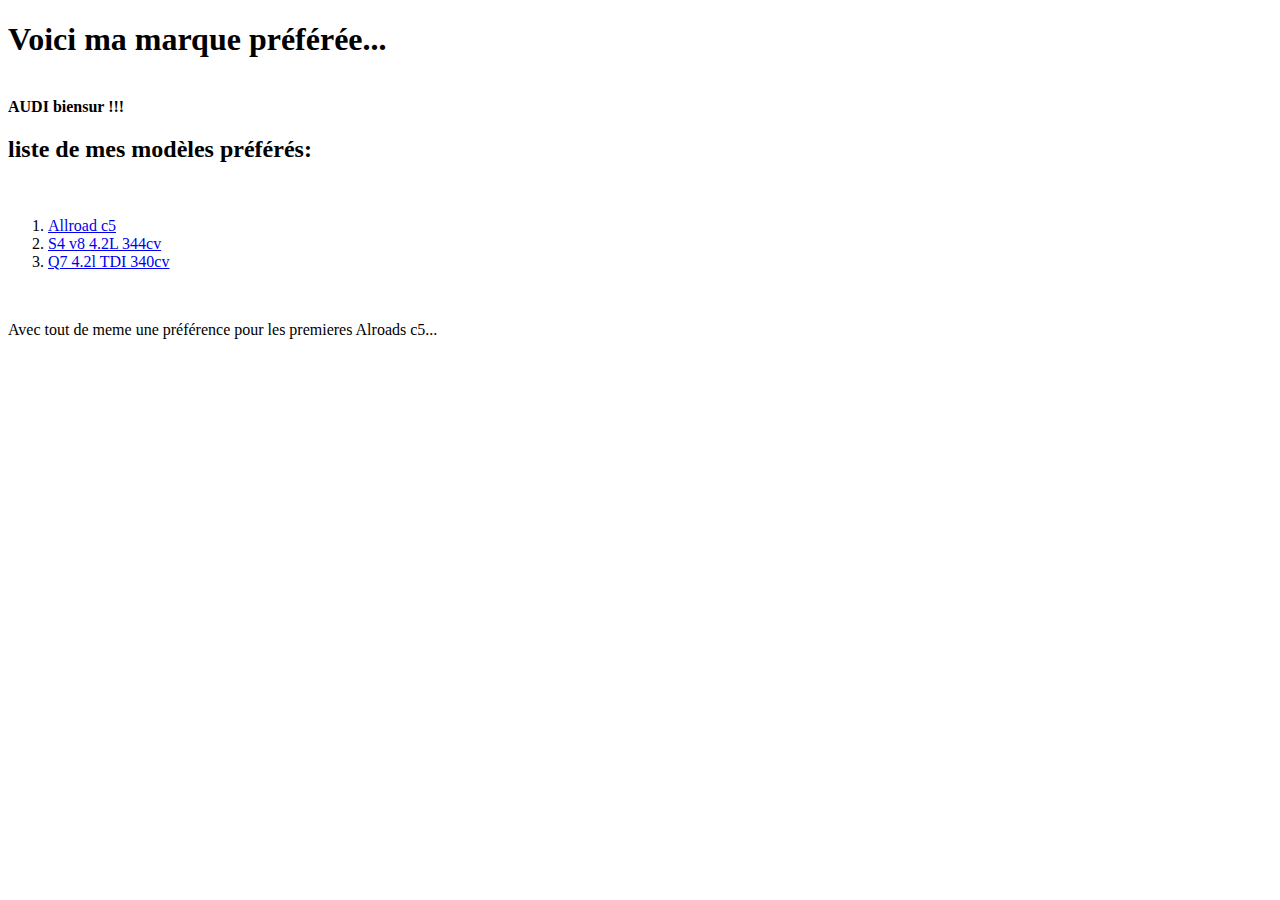
==== html/automobile.html @ 5456107d "1er push" ====
<!DOCTYPE html>
<html>
  <head>
    <meta charset="utf-8" />
    <title>Ma passion pour l'automobile</title>
  </head>

  <body>
    <h1> Voici ma marque préférée...</h1><br />
    <strong>AUDI biensur !!!</strong>
    <br/ >
    <h2>liste de mes modèles préférés:</h2><br />

     <ol>
       <li><a href="https://www.caradisiac.com/Audi-Allroad-40073.htm">Allroad c5</a></li>
       <li><a href="https://www.automobile-sportive.com/guide/audi/s4v8.php">S4 v8 4.2L 344cv</a></li>
       <li><a href="https://www.caradisiac.com/fiches-techniques/modele--audi-q7/2010/(2)+4.2+v8+tdi+340+24cv+s+line+7pl/">Q7 4.2l TDI 340cv</a></li>
    </ol> </p><br />
  <p>Avec tout de meme une préférence pour les premieres Alroads c5...</p>

  </body>
</html>
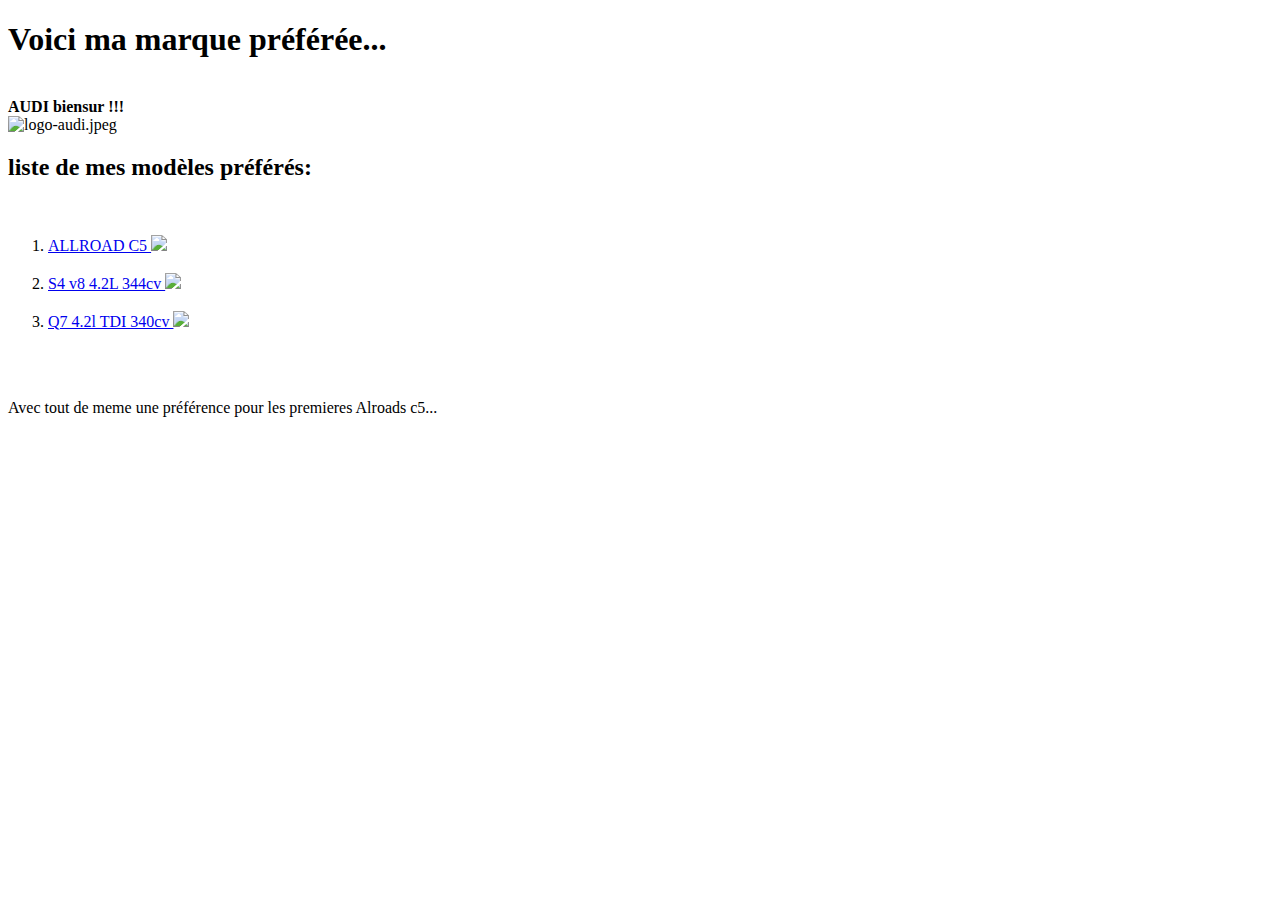
==== commit c66a04dc: "ajout liens sur photo et texte page automobile" ====
--- a/html/automobile.html
+++ b/html/automobile.html
@@ -6,15 +6,20 @@
   </head>
 
   <body>
+
     <h1> Voici ma marque préférée...</h1><br />
     <strong>AUDI biensur !!!</strong>
     <br/ >
+    <img src="/home/bello/Bureau/workspace/demarrage/images/logo-audi.jpeg" alt="logo-audi.jpeg">
     <h2>liste de mes modèles préférés:</h2><br />
 
      <ol>
-       <li><a href="https://www.caradisiac.com/Audi-Allroad-40073.htm">Allroad c5</a></li>
-       <li><a href="https://www.automobile-sportive.com/guide/audi/s4v8.php">S4 v8 4.2L 344cv</a></li>
-       <li><a href="https://www.caradisiac.com/fiches-techniques/modele--audi-q7/2010/(2)+4.2+v8+tdi+340+24cv+s+line+7pl/">Q7 4.2l TDI 340cv</a></li>
+       <li><a href="https://www.caradisiac.com/Audi-Allroad-40073.htm">ALLROAD C5  <img src="/home/bello/Bureau/workspace/demarrage/images/allroad-2.jpeg" ></a></li>
+       <br>
+       <li><a href="https://www.automobile-sportive.com/guide/audi/s4v8.php">S4 v8 4.2L 344cv  <img src="/home/bello/Bureau/workspace/demarrage/images/audi-s4.jpeg" ></a></li>
+       <br>
+       <li><a href="https://www.caradisiac.com/fiches-techniques/modele--audi-q7/2010/(2)+4.2+v8+tdi+340+24cv+s+line+7pl/">Q7 4.2l TDI 340cv  <img src="/home/bello/Bureau/workspace/demarrage/images/audi-q7.jpeg"></a></li>
+       <br>
     </ol> </p><br />
   <p>Avec tout de meme une préférence pour les premieres Alroads c5...</p>
 
